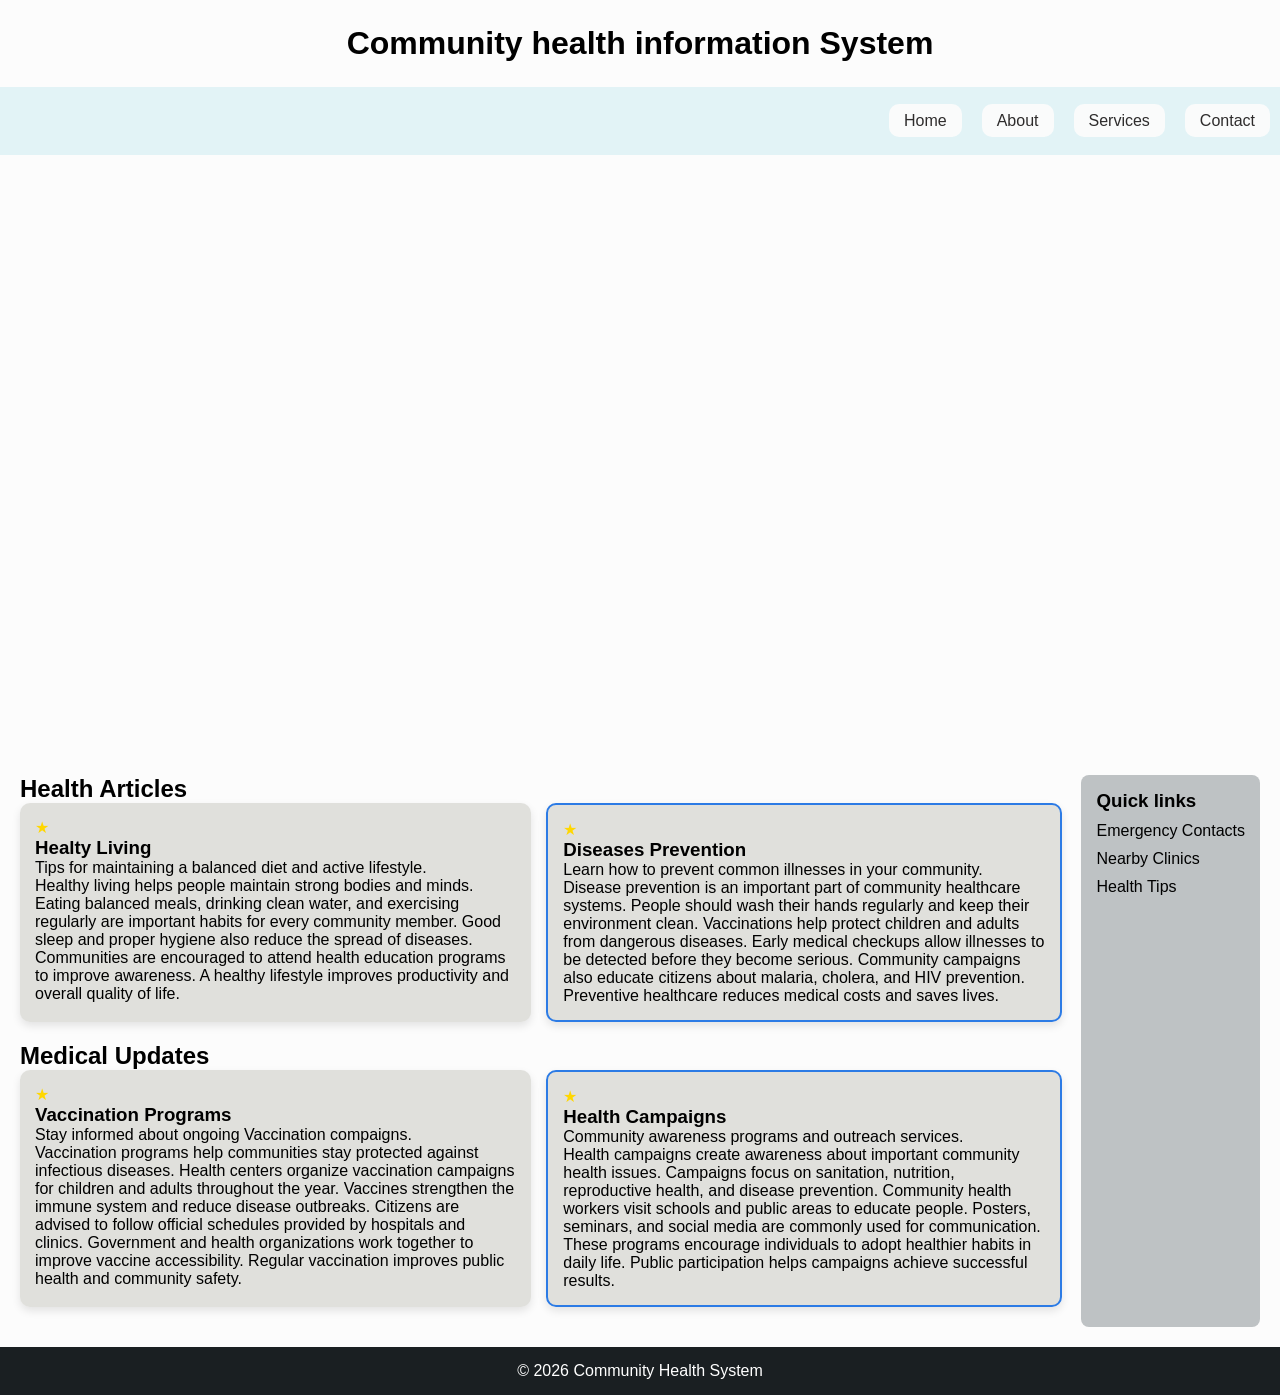
==== index.html @ c58b1a7c "Add files via upload" ====
<!DOCTYPE html>
<html>
    <head>

    </head>
        <title> Communiy health information system</title>
        <link rel="stylesheet"  href="style.css">
    <body>
       <header> 
        <h1>Community health information System</h1>
       </header>

       <nav>
         <ul>
            <li><a href="index.html">Home </a></li>
            <li><a href="about.html"> About </a></li>
            <li><a href="services.html"> Services </a></li>
            <li><a href="contact.html"> Contact </a></li>
         </ul>
       </nav>
       <div class="b">
        
       </div>

       <!-- Grid Layout Container -->
       <div class="container">
         <main>

            <!-- Section 1 -->
            <section>
              <h2>Health Articles</h2>

              <div class="Articles">
                <article class="card">
                   <h3> Healty Living </h3>
                   <p>Tips for maintaining a balanced diet and active lifestyle.</p>
                   <p> Healthy living helps people maintain strong bodies and minds.
                    Eating balanced meals, drinking clean water, and exercising regularly
                    are important habits for every community member. Good sleep and proper
                    hygiene also reduce the spread of diseases. Communities are encouraged
                    to attend health education programs to improve awareness. A healthy
                    lifestyle improves productivity and overall quality of life.</p>
                </article> 

                <article class="card">
                   <h3>Diseases Prevention </h3>
                   <p>Learn how to prevent common illnesses in your community.</p>
                   <p> Disease prevention is an important part of community healthcare systems.
                    People should wash their hands regularly and keep their environment clean.
                    Vaccinations help protect children and adults from dangerous diseases.
                    Early medical checkups allow illnesses to be detected before they become serious.
                    Community campaigns also educate citizens about malaria, cholera, and HIV prevention.
                    Preventive healthcare reduces medical costs and saves lives.
                </p>
              </div>
            </section>
 
            <!-- Section 2 -->
            <section>
                <h2> Medical Updates</h2>

            <div class="Articles">
                <article class="card">
                    <h3> Vaccination Programs</h3>
                    <p> Stay informed about ongoing Vaccination compaigns.</p>
                    <p>  Vaccination programs help communities stay protected against infectious diseases.
                    Health centers organize vaccination campaigns for children and adults throughout the year.
                    Vaccines strengthen the immune system and reduce disease outbreaks.
                    Citizens are advised to follow official schedules provided by hospitals and clinics.
                    Government and health organizations work together to improve vaccine accessibility.
                    Regular vaccination improves public health and community safety.
                </p>
                </article>

                <article class="card">
                    <h3>Health Campaigns</h3>
                    <p>Community awareness programs and outreach services.</p>
                    <p>  Health campaigns create awareness about important community health issues.
                    Campaigns focus on sanitation, nutrition, reproductive health, and disease prevention.
                    Community health workers visit schools and public areas to educate people.
                    Posters, seminars, and social media are commonly used for communication.
                    These programs encourage individuals to adopt healthier habits in daily life.
                    Public participation helps campaigns achieve successful results.
                </p>
                </article>
            </div>
            </section>

         </main>

         <!-- Sidebar-->
          <aside>
            <h3>Quick links</h3>
            <ul>
                <li><a href="link.html">Emergency Contacts </a> </li>
                <li><a href="link.html">Nearby Clinics </a> </li>
                <li><a href="link.html">Health Tips </a> </li>
            </ul>
          </aside>

       </div>

       <!-- Footer -->
        <footer>
            <p> &copy; 2026 Community Health System</p>
        </footer>
    </body>
</html>
---- style.css ----
*{
    margin: 0;
    padding: 0;
    box-sizing: border-box;
}

body{
    font-family: Arial, sans-serif;
    background-color: rgba(252, 252, 252, 0.938);
}

header {
   background:#38393aa2
   color: black;
   padding: 25px;
   text-align: center;
}

/* Navigation */
nav {
    background: rgba(213, 239, 243, 0.671);
    padding: 15px 0;
}

nav ul li{
    margin: 10px;
    
}

nav ul li a {
    color: rgb(46, 44, 44);
    text-decoration: none;
    padding: 8px 15px;
   background-color: rgba(252, 252, 252, 0.938);
    border-radius: 10px;
    
    
}

/* Hover effect */
nav ul li a:hover {
    background: rgb(94, 89, 97);
    color: #ffffff;
    border-radius: 5px;
    transition: transform 0.3s;
    border-radius: 10px;
}

/* sidebar */
aside{
    background:rgb(190, 194, 196);
    padding: 15px;
    border-radius: 8px;
}

/* sidebar list */
aside ul{
    list-style: none;
}

aside ul li {
    margin: 10px 0;
}

aside ul li a {
    text-decoration: none;
    color: black;
    cursor: pointer;
}

aside ul li a:hover {
    color: white;
}

/* sections */
section{
    margin-bottom: 20px;
}

/* Article Cards */
.card {
    background:rgba(188, 189, 180, 0.452);
    padding: 15px;
    border-radius:10px;
    box-shadow: 0 4px 8px  rgba(0,0,0,0.1);
}

footer{
    text-align: center;
    padding: 15px;
    background:rgb(26, 31, 34);
    color: white;
    
    bottom: 0;
    width: 100%;

}

/* for part 3 */
/* Navigation flexbox */
nav ul {
    display: flex;
    justify-content: flex-end;
    list-style: none;

}

/* flexbox for articles */
.Articles{
    display:flex;
    gap: 15px;
}

/* Equal articles sizes */
.card {
    flex: 1;
}

/* css for part 4 */
/* Grid layout */
.container {
    display: grid;
    grid-template-areas: "main aside";
    grid-temlate-columns: 3fr 1fr;
    gap: 20px;
    padding: 20px;
}

main {
    grid-area: main;
}

aside{
    grid-area: aside;
}

/*css for part 5 */
nav ul li a {
    transition: 0.3s;
}

/* hover animation */
.card {
    transition: transform 0.3s;
}

.card:hover {
    transform: scale(1.05);
}

/* animation */
@keyframes fadeIn {
    from {opacity: 0;}
    to {opacity: 1;}
}

.card {
    animation: fadeIn 1s ease-in;
}

/* Responsive Design */
@media (max-width: 768px) {

    .container {
        grid-template-areas:
            "main"
            "aside";
        grid-template-columns: 1fr;
    }

    .articles {
        flex-direction: column;
    }

    nav ul {
        flex-direction: column;
        align-items: center;
    }
}

/* Advanced Selectors */
.card:nth-child(2) {
    border: 2px solid #2c7be5;
}

.card::before {
    content: "★ ";
    color: gold;
}

.b{
    background-image: url("hspt.jpg");
        background-size: cover; 
    background-repeat: no-repeat;
        height: 600px;
        width: 100%;
}
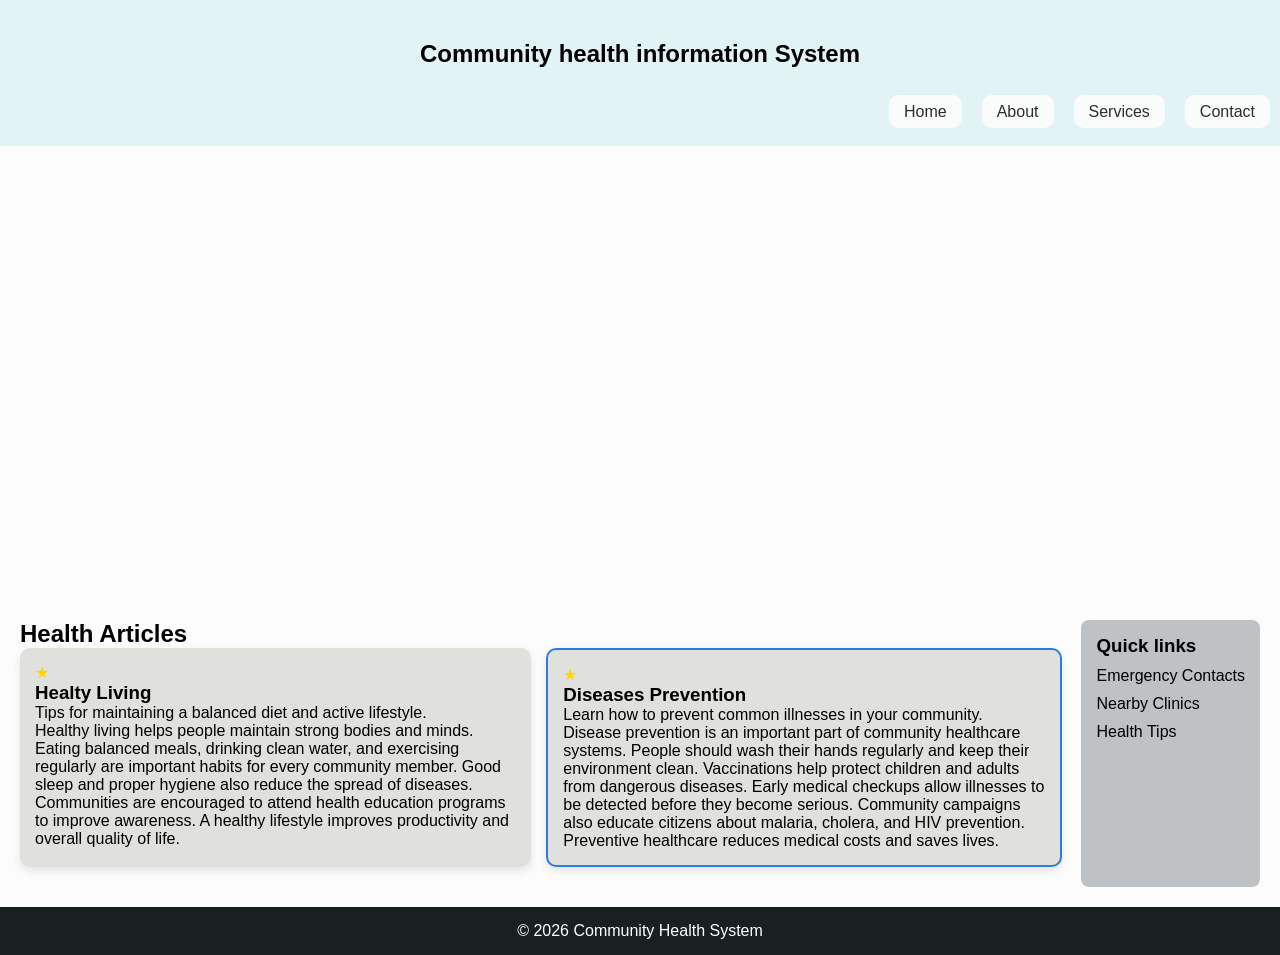
==== commit 56be7f01: "Update index.html" ====
--- a/index.html
+++ b/index.html
@@ -6,11 +6,13 @@
         <title> Communiy health information system</title>
         <link rel="stylesheet"  href="style.css">
     <body>
-       <header> 
+        <div class="b">
+       
+       <nav>
+        <header> 
         <h1>Community health information System</h1>
        </header>
 
-       <nav>
          <ul>
             <li><a href="index.html">Home </a></li>
             <li><a href="about.html"> About </a></li>
@@ -18,8 +20,7 @@
             <li><a href="contact.html"> Contact </a></li>
          </ul>
        </nav>
-       <div class="b">
-        
+      
        </div>
 
        <!-- Grid Layout Container -->
@@ -56,36 +57,7 @@
             </section>
  
             <!-- Section 2 -->
-            <section>
-                <h2> Medical Updates</h2>
-
-            <div class="Articles">
-                <article class="card">
-                    <h3> Vaccination Programs</h3>
-                    <p> Stay informed about ongoing Vaccination compaigns.</p>
-                    <p>  Vaccination programs help communities stay protected against infectious diseases.
-                    Health centers organize vaccination campaigns for children and adults throughout the year.
-                    Vaccines strengthen the immune system and reduce disease outbreaks.
-                    Citizens are advised to follow official schedules provided by hospitals and clinics.
-                    Government and health organizations work together to improve vaccine accessibility.
-                    Regular vaccination improves public health and community safety.
-                </p>
-                </article>
-
-                <article class="card">
-                    <h3>Health Campaigns</h3>
-                    <p>Community awareness programs and outreach services.</p>
-                    <p>  Health campaigns create awareness about important community health issues.
-                    Campaigns focus on sanitation, nutrition, reproductive health, and disease prevention.
-                    Community health workers visit schools and public areas to educate people.
-                    Posters, seminars, and social media are commonly used for communication.
-                    These programs encourage individuals to adopt healthier habits in daily life.
-                    Public participation helps campaigns achieve successful results.
-                </p>
-                </article>
-            </div>
-            </section>
-
+           
          </main>
 
          <!-- Sidebar-->
@@ -105,4 +77,4 @@
             <p> &copy; 2026 Community Health System</p>
         </footer>
     </body>
-</html>+</html>
